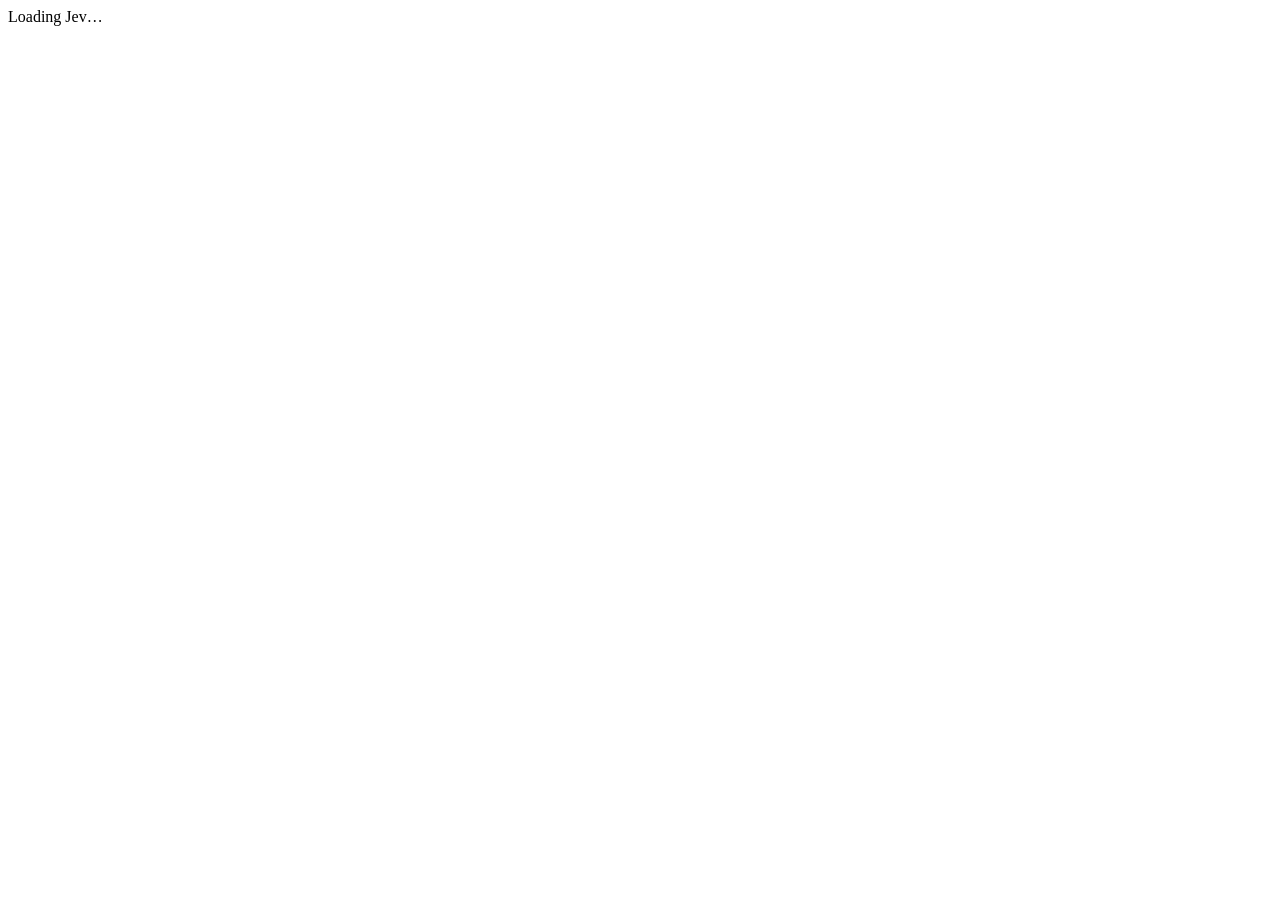
==== src/Jev.Linux/wwwroot/index.html @ 020b1407 "Add Blazor Hybrid hosts and NUKE distribution packs. Shared Jev.App Razor UI is consumed by WASM, AS" ====
<!DOCTYPE html>
<html lang="en">
<head>
    <meta charset="utf-8" />
    <meta name="viewport" content="width=device-width, initial-scale=1.0" />
    <title>Jev</title>
    <base href="/" />
    <link rel="stylesheet" href="_content/Jev.App/app.css" />
</head>
<body>
    <app>Loading Jev…</app>
    <script src="_framework/blazor.webview.js"></script>
</body>
</html>
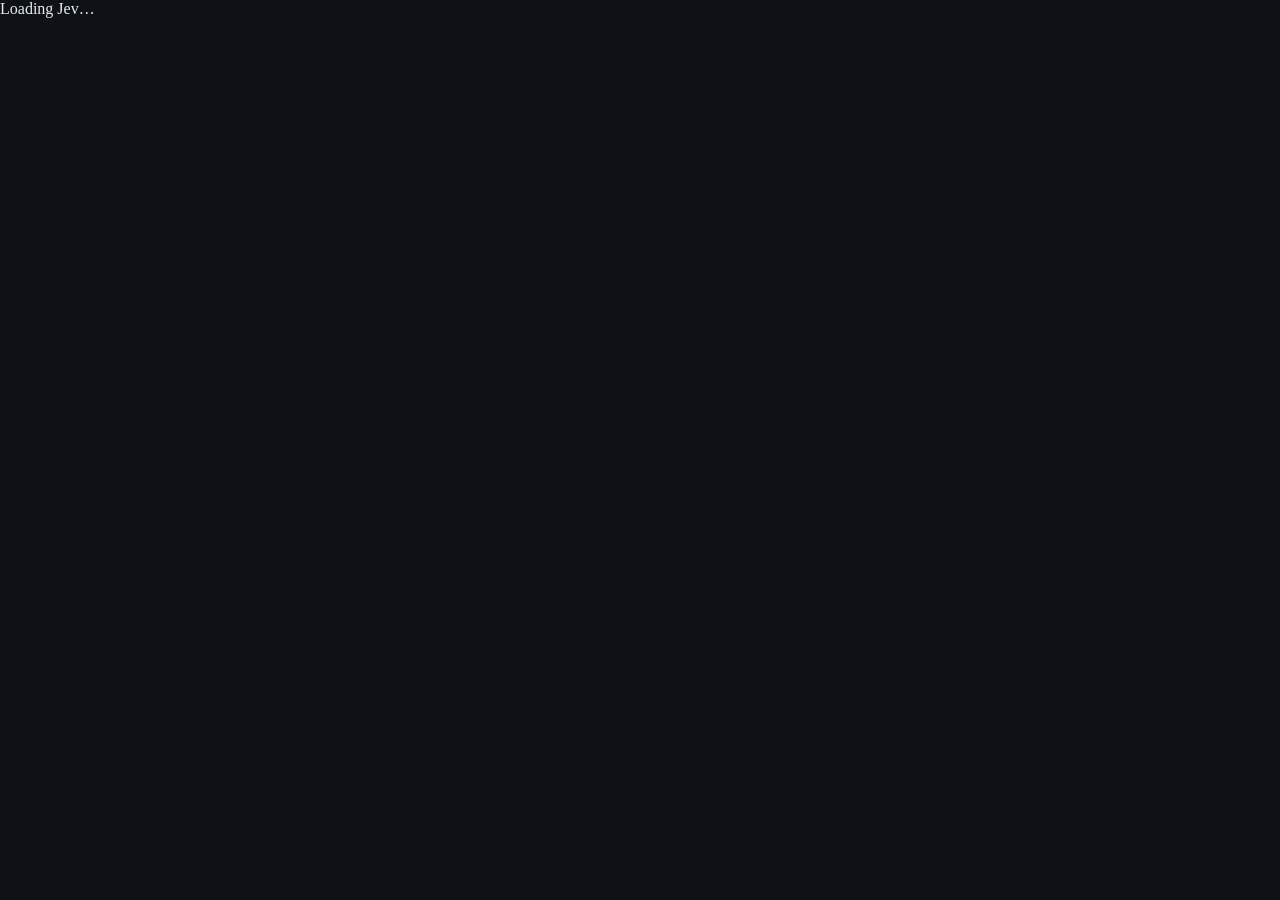
==== commit 2ea33abf: "Fix Hybrid static assets and WASM pack layout. Serve Jev.App CSS through static web assets, hide the" ====
--- a/src/Jev.Linux/wwwroot/index.html
+++ b/src/Jev.Linux/wwwroot/index.html
@@ -5,6 +5,7 @@
     <meta name="viewport" content="width=device-width, initial-scale=1.0" />
     <title>Jev</title>
     <base href="/" />
+    <style>html,body{background:#0e1116;color:#e6edf3;margin:0}</style>
     <link rel="stylesheet" href="_content/Jev.App/app.css" />
 </head>
 <body>
